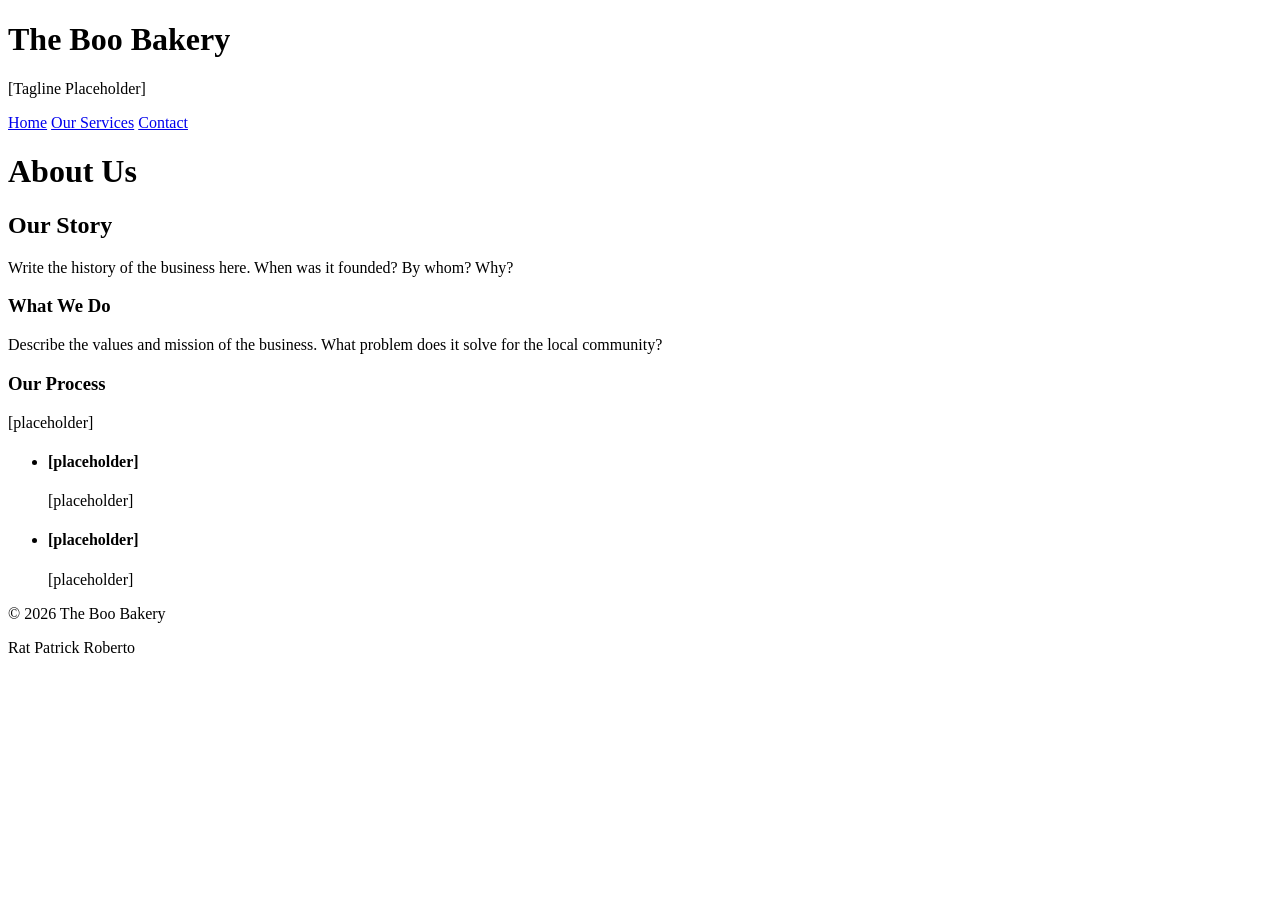
==== about.html @ 9020f5b3 "Semantic HTML Structure" ====
<!doctype html>
<html lang="en">
<head>
  <meta charset="UTF-8">
  <meta name="viewport" content="width=device-width, initial-scale=1.0">
  <title>The Boo Bakery – About</title>
</head>
<body>

    <header>
        <h1>The Boo Bakery</h1>
        <p>[Tagline Placeholder]</p>
    </header>
 
    <nav>
        <a href="index.html">Home</a>
        <a href="data.html">Our Services</a>
        <a href="contact.html">Contact</a>
    </nav>
 
    <main id="main-content">
 
    <h1>About Us</h1>
 
    <section>
        <h2>Our Story</h2>
        <p>Write the history of the business here. When was it founded? By whom? Why?</p>
    </section>
 
    <section>
        <h3>What We Do</h3>
        <p>Describe the values and mission of the business. What problem does it solve for the local community?</p>
    </section>
 
    <section>
        <h3>Our Process</h3>
        <p>[placeholder]</p>
            <ul>
                <li>
                    <h4>[placeholder]</h4>
                    <p>[placeholder]</p>
                </li>
                <li>
                    <h4>[placeholder]</h4>
                    <p>[placeholder]</p>
                </li>
            </ul>
    </section>
 
    </main>

    <footer>
        <p>&copy; 2026 The Boo Bakery</p>
        <p>Rat Patrick Roberto</p>
    </footer>
 
</body>
</html>
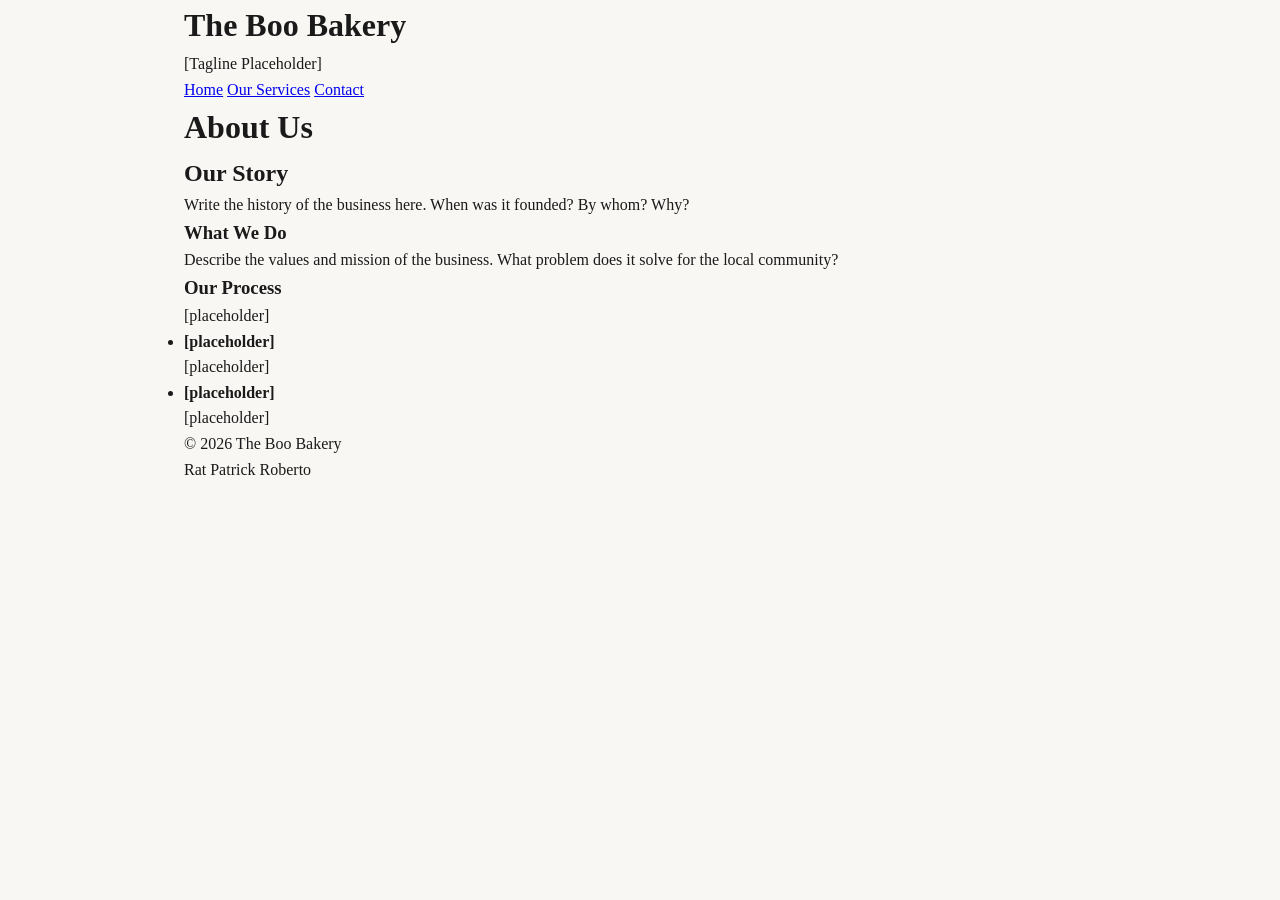
==== commit 6819ca1c: "linked html files to css file" ====
--- a/about.html
+++ b/about.html
@@ -1,9 +1,10 @@
 <!doctype html>
 <html lang="en">
 <head>
-  <meta charset="UTF-8">
-  <meta name="viewport" content="width=device-width, initial-scale=1.0">
-  <title>The Boo Bakery – About</title>
+    <meta charset="UTF-8">
+    <meta name="viewport" content="width=device-width, initial-scale=1.0">
+    <link rel="stylesheet" href="style.css">
+    <title>The Boo Bakery – About</title>
 </head>
 <body>
 
--- a/style.css
+++ b/style.css
@@ -0,0 +1,35 @@
+
+*, *::before, *::after {
+  box-sizing: border-box;
+  margin: 0;
+  padding: 0;
+}
+ 
+body {
+  font-family: Georgia, 'Times New Roman', serif;
+  font-size: 1rem;
+  line-height: 1.6;
+  color: #1a1a1a;
+  background-color: #f9f7f4;
+  max-width: 960px;
+  margin: 0 auto;
+  padding: 0 1.5rem;
+}
+ 
+
+.skip-link {
+  position: absolute;
+  top: -3rem;
+  left: 0;
+  background: #000;
+  color: #fff;
+  padding: 0.5rem 1rem;
+  text-decoration: none;
+  font-size: 0.9rem;
+  z-index: 100;
+  transition: top 0.2s;
+}
+ 
+.skip-link:focus {
+  top: 0;
+}
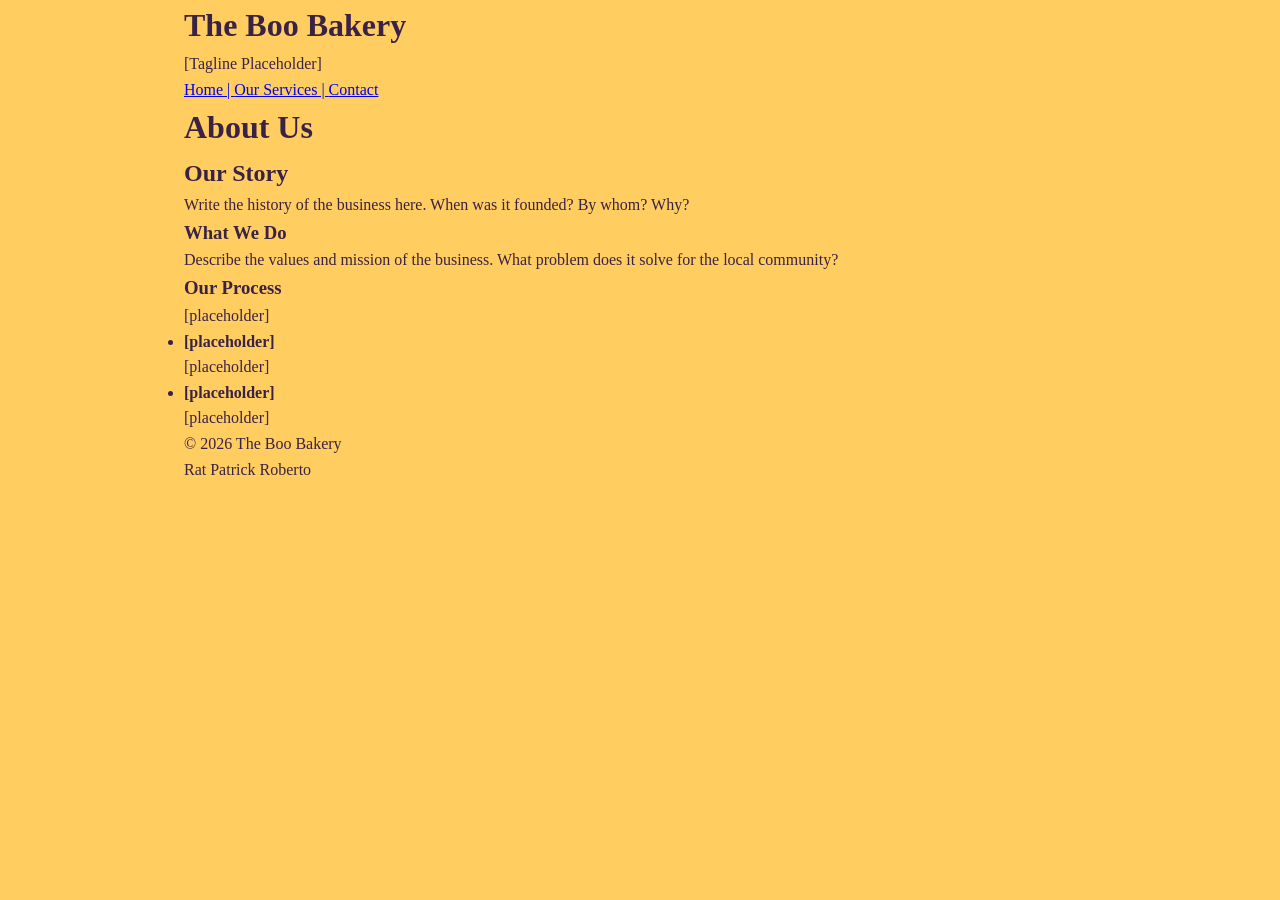
==== commit 97b7e1d3: "css body" ====
--- a/about.html
+++ b/about.html
@@ -14,8 +14,8 @@
     </header>
  
     <nav>
-        <a href="index.html">Home</a>
-        <a href="data.html">Our Services</a>
+        <a href="index.html">Home | </a>
+        <a href="data.html">Our Services | </a>
         <a href="contact.html">Contact</a>
     </nav>
  
--- a/style.css
+++ b/style.css
@@ -4,32 +4,14 @@
   margin: 0;
   padding: 0;
 }
- 
+
 body {
   font-family: Georgia, 'Times New Roman', serif;
   font-size: 1rem;
   line-height: 1.6;
-  color: #1a1a1a;
-  background-color: #f9f7f4;
+  color: #3a2245;
+  background-color: #ffcd60;
   max-width: 960px;
   margin: 0 auto;
   padding: 0 1.5rem;
-}
- 
-
-.skip-link {
-  position: absolute;
-  top: -3rem;
-  left: 0;
-  background: #000;
-  color: #fff;
-  padding: 0.5rem 1rem;
-  text-decoration: none;
-  font-size: 0.9rem;
-  z-index: 100;
-  transition: top 0.2s;
-}
- 
-.skip-link:focus {
-  top: 0;
 }
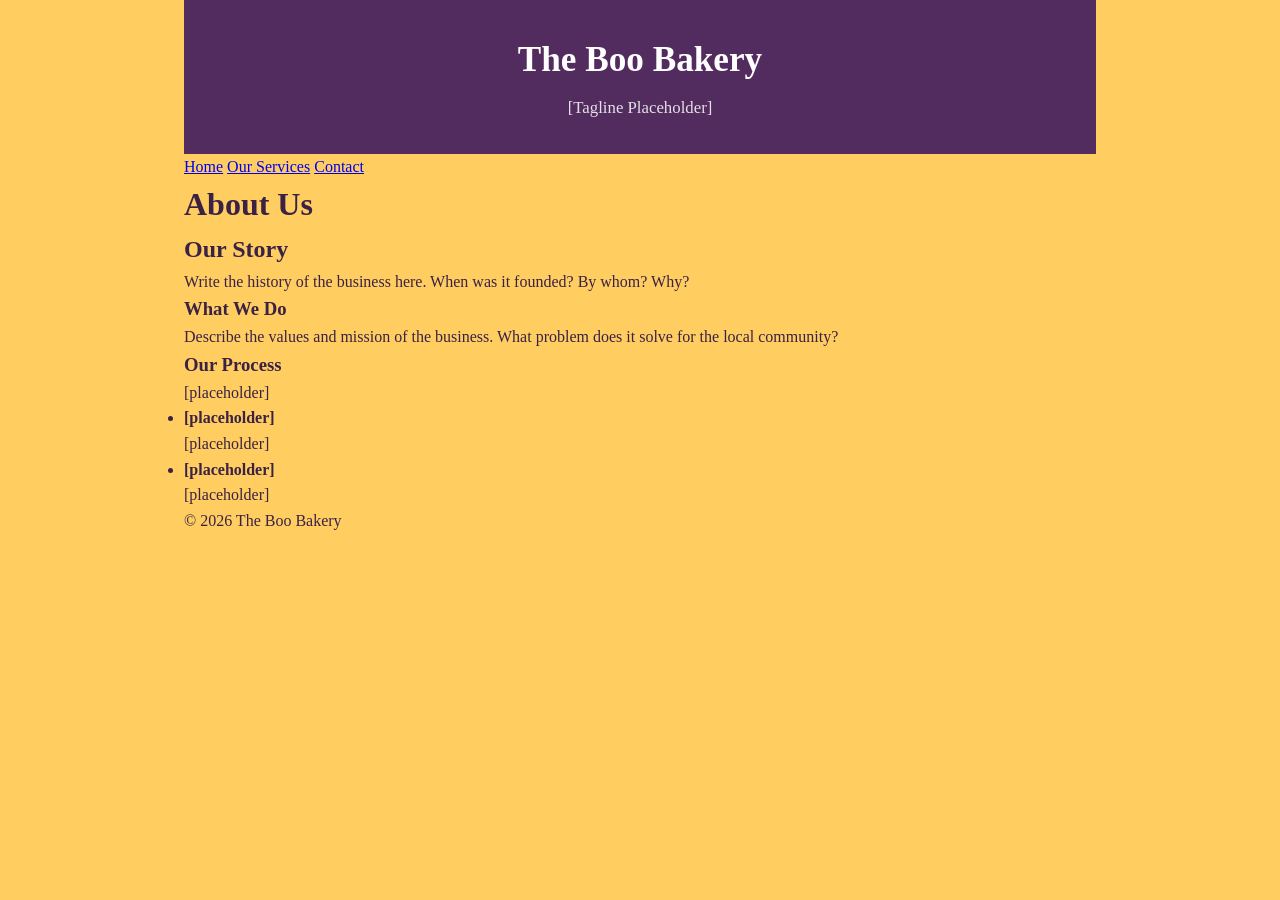
==== commit ce7b6230: "css header" ====
--- a/about.html
+++ b/about.html
@@ -13,9 +13,9 @@
         <p>[Tagline Placeholder]</p>
     </header>
  
-    <nav>
-        <a href="index.html">Home | </a>
-        <a href="data.html">Our Services | </a>
+    <nav aria-label="Main navigation">
+        <a href="index.html">Home</a>
+        <a href="data.html">Our Services</a>
         <a href="contact.html">Contact</a>
     </nav>
  
@@ -52,7 +52,6 @@
 
     <footer>
         <p>&copy; 2026 The Boo Bakery</p>
-        <p>Rat Patrick Roberto</p>
     </footer>
  
 </body>
--- a/style.css
+++ b/style.css
@@ -14,4 +14,21 @@
   max-width: 960px;
   margin: 0 auto;
   padding: 0 1.5rem;
+}
+
+header {
+  background-color: #532c5f;
+  color: #ffffff;
+  padding: 2rem 1.5rem;
+  text-align: center;
+}
+ 
+header h1 {
+  font-size: 2.2rem;
+  margin-bottom: 0.4rem;
+}
+ 
+header p {
+  font-size: 1.05rem;
+  opacity: 0.85;
 }
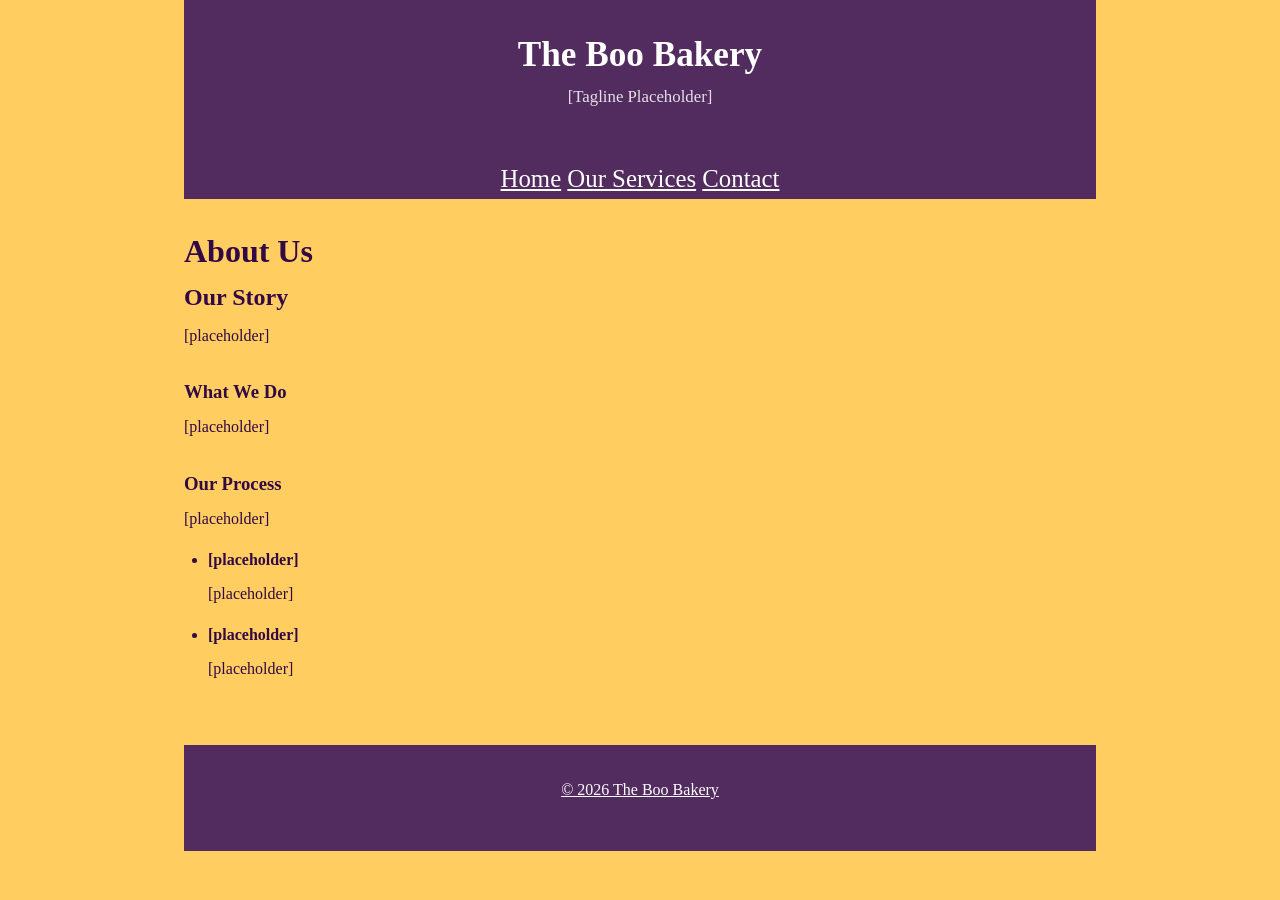
==== commit 6d0a9cdd: "css for table and other" ====
--- a/about.html
+++ b/about.html
@@ -25,12 +25,12 @@
  
     <section>
         <h2>Our Story</h2>
-        <p>Write the history of the business here. When was it founded? By whom? Why?</p>
+        <p>[placeholder]</p>
     </section>
  
     <section>
         <h3>What We Do</h3>
-        <p>Describe the values and mission of the business. What problem does it solve for the local community?</p>
+        <p>[placeholder]</p>
     </section>
  
     <section>
--- a/style.css
+++ b/style.css
@@ -9,11 +9,24 @@
   font-family: Georgia, 'Times New Roman', serif;
   font-size: 1rem;
   line-height: 1.6;
-  color: #3a2245;
+  color: #310944;
   background-color: #ffcd60;
   max-width: 960px;
   margin: 0 auto;
   padding: 0 1.5rem;
+}
+
+.skip-link {
+  position: absolute;
+  top: -3rem;
+  left: 5;
+  background: #310944;
+  color: #ffcd60;
+  padding: 0.5rem 1rem;
+  text-decoration: underline;
+  font-size: 1rem;
+  z-index: 100;
+  transition: top 0.2s;
 }
 
 header {
@@ -31,4 +44,93 @@
 header p {
   font-size: 1.05rem;
   opacity: 0.85;
+}
+
+nav {
+  color:#ffffff;
+  background-color:#532c5f;
+  font-size: 1.55rem;
+  text-align: center
+}
+
+a {
+  color:white
+}
+
+
+main {
+  padding: 2rem 0;
+}
+ 
+section {
+  margin-bottom: 2rem;
+}
+
+article {
+  border-left: 4px solid #bca862;
+  padding-left: 1rem;
+  margin-bottom: 1.2rem;
+}
+
+h1, h2, h3, h4 {
+  font-family: Georgia, serif;
+  line-height: 1.3;
+  margin-bottom: 0.6rem;
+}
+
+p {
+  margin-bottom: 1rem;
+}
+
+ul, ol {
+  margin-left: 1.5rem;
+  margin-bottom: 1rem;
+}
+
+li {
+  margin-bottom: 0.4rem;
+}
+
+footer {
+  background-color: #532c5f;
+  color: #ffffff;
+  padding: 2rem 1.5rem;
+  text-align: center;
+  text-decoration: underline;
+}
+
+table {
+  width: 100%;
+  border-collapse: collapse;
+  margin: 1.5rem 0;
+  font-size: 0.95rem;
+}
+ 
+caption {
+  font-size: 1.1rem;
+  font-weight: bold;
+  text-align: left;
+  margin-bottom: 0.6rem;
+  margin-top:auto;
+  color: #310944;
+}
+
+thead {
+  background-color: #532c5f;
+  color: #ffffff;
+}
+
+th, td {
+  border: 1px solid #ccc;
+  padding: 0.65rem 0.9rem;
+  text-align: left;
+  vertical-align: top;
+}
+ 
+tbody tr:nth-child(odd) {
+  background-color: #80249b;
+}
+ 
+tbody tr:hover {
+  background-color: #ffffff;
 }
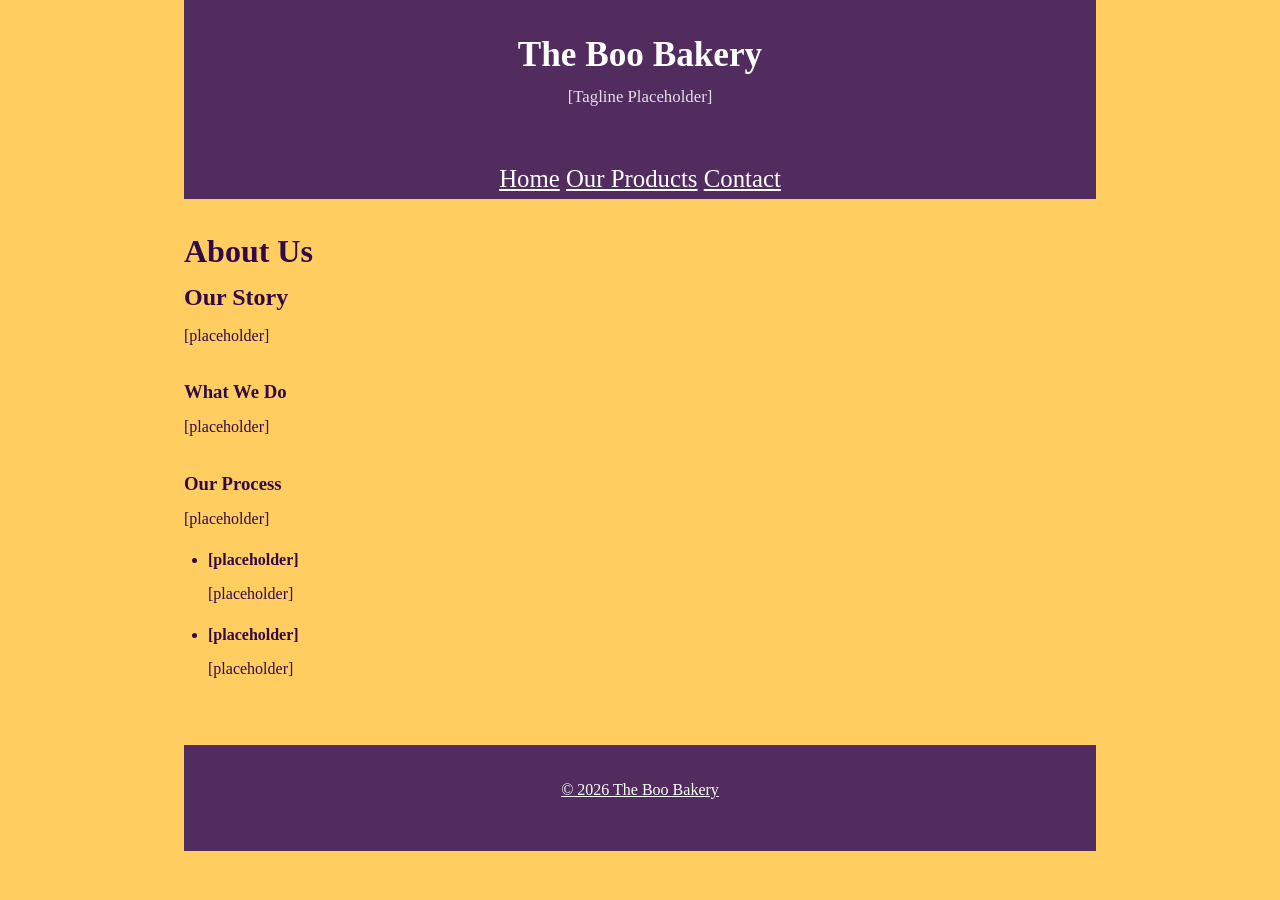
==== commit f62896a7: "submit button css" ====
--- a/about.html
+++ b/about.html
@@ -15,7 +15,7 @@
  
     <nav aria-label="Main navigation">
         <a href="index.html">Home</a>
-        <a href="data.html">Our Services</a>
+        <a href="data.html">Our Products</a>
         <a href="contact.html">Contact</a>
     </nav>
  
--- a/style.css
+++ b/style.css
@@ -15,6 +15,9 @@
   margin: 0 auto;
   padding: 0 1.5rem;
 }
+
+
+
 
 .skip-link {
   position: absolute;
@@ -29,6 +32,9 @@
   transition: top 0.2s;
 }
 
+
+
+
 header {
   background-color: #532c5f;
   color: #ffffff;
@@ -45,6 +51,9 @@
   font-size: 1.05rem;
   opacity: 0.85;
 }
+
+
+
 
 nav {
   color:#ffffff;
@@ -58,6 +67,9 @@
 }
 
 
+
+
+
 main {
   padding: 2rem 0;
 }
@@ -91,6 +103,9 @@
   margin-bottom: 0.4rem;
 }
 
+
+
+
 footer {
   background-color: #532c5f;
   color: #ffffff;
@@ -98,6 +113,10 @@
   text-align: center;
   text-decoration: underline;
 }
+
+
+
+
 
 table {
   width: 100%;
@@ -133,4 +152,55 @@
  
 tbody tr:hover {
   background-color: #ffffff;
+}
+
+
+form {
+  max-width: 640px;
+  margin-top: 1.5rem;
+}
+ 
+fieldset {
+  border: 1px solid #000000;
+  border-radius: 6px;
+  padding: 1.2rem 1.4rem;
+  margin-bottom: 1.5rem;
+}
+ 
+legend {
+  font-weight: bold;
+  font-size: 1rem;
+  color: #532c5f;
+  padding: 0 0.4rem;
+}
+ 
+label {
+  display: block;
+  margin-bottom: 0.3rem;
+  font-size: 0.95rem;
+  font-weight: bold;
+  color: #333;
+}
+
+input[type="text"],
+input[type="email"],
+input[type="tel"],
+select,
+textarea {
+  width: 75%;
+  padding: 0.5rem 0.7rem;
+  border: 1px solid #bbb;
+  border-radius: 4px;
+  font-size: 0.95rem;
+  font-family: inherit;
+  color: #7d0b87;
+  background-color: #ffffff;
+  transition: border-color 0.2s, box-shadow 0.2s;
+}
+
+button[type="submit"] {
+  background-color: #532c5f;
+  color: #ffffff;
+  border: none;
+  border-radius: 4px;
 }
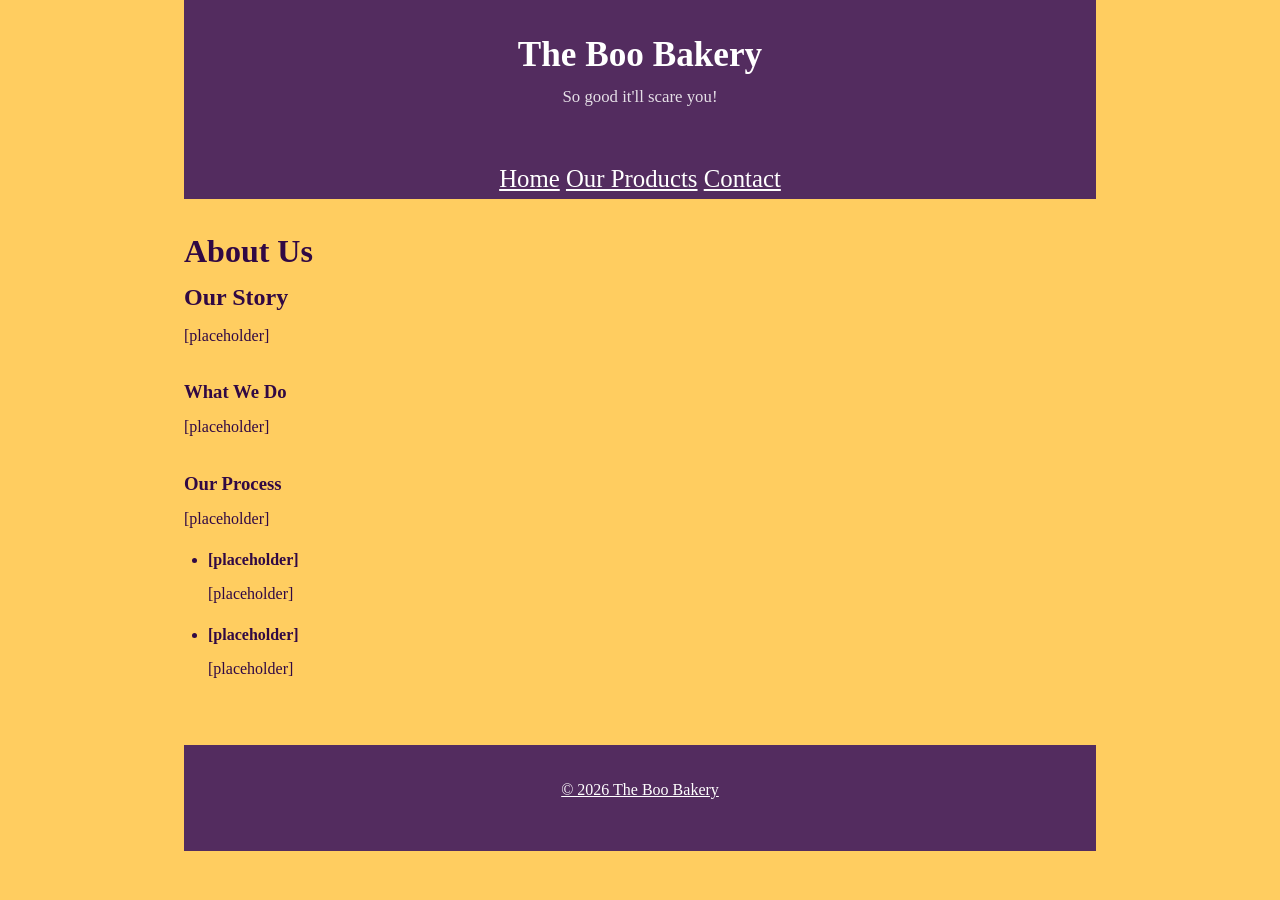
==== commit 435494ad: "minor change" ====
--- a/about.html
+++ b/about.html
@@ -10,7 +10,7 @@
 
     <header>
         <h1>The Boo Bakery</h1>
-        <p>[Tagline Placeholder]</p>
+        <p>So good it'll scare you!</p>
     </header>
  
     <nav aria-label="Main navigation">
--- a/style.css
+++ b/style.css
@@ -140,7 +140,7 @@
 }
 
 th, td {
-  border: 1px solid #ccc;
+  border: 3px solid #000000;
   padding: 0.65rem 0.9rem;
   text-align: left;
   vertical-align: top;
@@ -187,9 +187,9 @@
 input[type="tel"],
 select,
 textarea {
-  width: 75%;
+  width: 80%;
   padding: 0.5rem 0.7rem;
-  border: 1px solid #bbb;
+  border: 3px solid #000000;
   border-radius: 4px;
   font-size: 0.95rem;
   font-family: inherit;
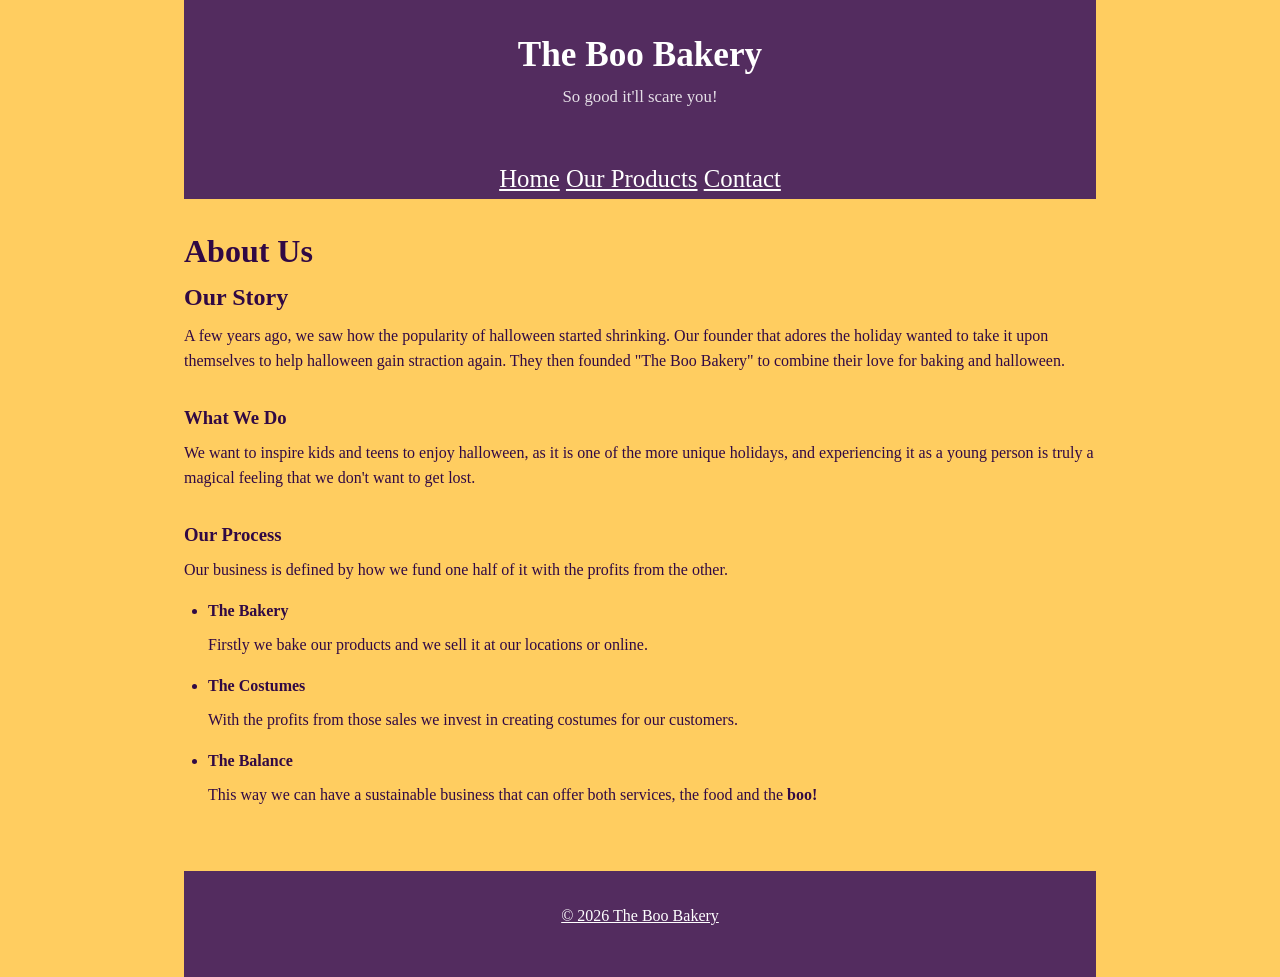
==== commit f77b9e08: "filled the about section with content" ====
--- a/about.html
+++ b/about.html
@@ -25,25 +25,40 @@
  
     <section>
         <h2>Our Story</h2>
-        <p>[placeholder]</p>
+        <p>A few years ago, we saw how the popularity of halloween started shrinking.
+            Our founder that adores the holiday wanted to take it upon themselves to help halloween
+            gain straction again.
+            They then founded "The Boo Bakery" to combine their love for baking and halloween.
+        </p>
     </section>
  
     <section>
         <h3>What We Do</h3>
-        <p>[placeholder]</p>
+        <p>We want to inspire kids and teens to enjoy halloween, as it is one of the more unique
+            holidays, and experiencing it as a young person is truly a magical feeling that we don't 
+            want to get lost.
+        </p>
     </section>
  
     <section>
         <h3>Our Process</h3>
-        <p>[placeholder]</p>
+        <p>Our business is defined by how we fund one half of it with the profits from the other.</p>
             <ul>
                 <li>
-                    <h4>[placeholder]</h4>
-                    <p>[placeholder]</p>
+                    <h4>The Bakery</h4>
+                    <p>Firstly we bake our products and we sell it at our locations or online.</p>
                 </li>
                 <li>
-                    <h4>[placeholder]</h4>
-                    <p>[placeholder]</p>
+                    <h4>The Costumes</h4>
+                    <p>With the profits from those sales we invest in creating costumes for 
+                        our customers.
+                    </p>
+                </li>
+                <li>
+                    <h4>The Balance</h4>
+                    <p>This way we can have a sustainable business that can offer both 
+                        services, the food and the <b>boo!</b>
+                    </p>
                 </li>
             </ul>
     </section>
--- a/style.css
+++ b/style.css
@@ -15,23 +15,6 @@
   margin: 0 auto;
   padding: 0 1.5rem;
 }
-
-
-
-
-.skip-link {
-  position: absolute;
-  top: -3rem;
-  left: 5;
-  background: #310944;
-  color: #ffcd60;
-  padding: 0.5rem 1rem;
-  text-decoration: underline;
-  font-size: 1rem;
-  z-index: 100;
-  transition: top 0.2s;
-}
-
 
 
 
@@ -53,8 +36,6 @@
 }
 
 
-
-
 nav {
   color:#ffffff;
   background-color:#532c5f;
@@ -63,9 +44,8 @@
 }
 
 a {
-  color:white
+  color:white;
 }
-
 
 
 
